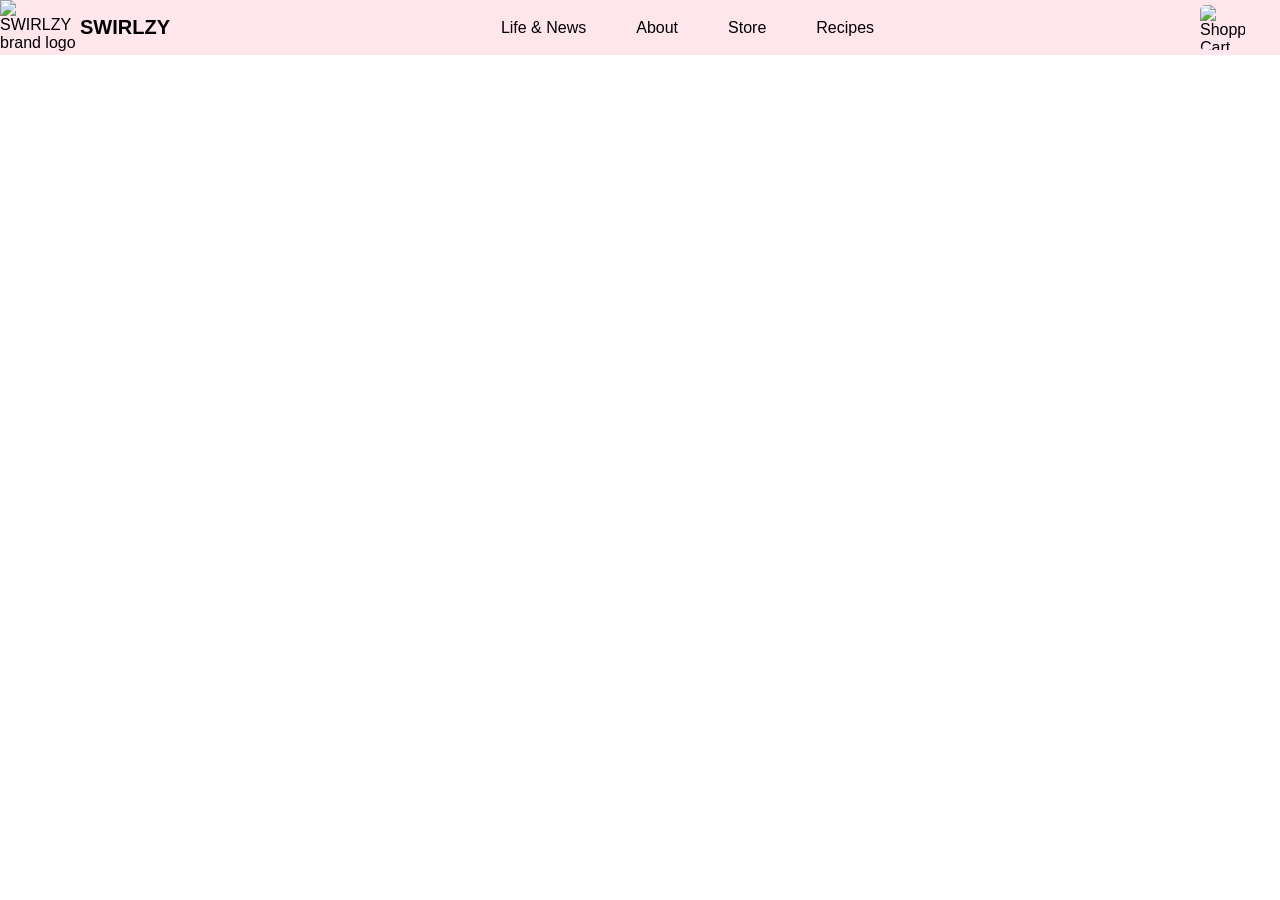
==== landing-page/index.html @ 2fc204a0 "Added some projects" ====
<!doctype html>
<html lang="en">
  <head>
    <meta charset="UTF-8" />
    <meta name="viewport" content="width=device-width, initial-scale=1.0" />
    <link rel="stylesheet" href="styles.css" />
    <title>Landing Page</title>
  </head>
  <body>
    <!-- Header -->
    <div class="header">
      <div class="brand">
        <img
          src="/images/logo.png"
          alt="SWIRLZY brand logo"
          class="brand-logo"
        />
        <h1 class="brand-text">SWIRLZY</h1>
      </div>
      <div class="nav-items-div">
        <ul class="nav-items">
          <li><a href="#">Life & News</a></li>
          <li><a href="#">About</a></li>
          <li><a href="#">Store</a></li>
          <li><a href="#">Recipes</a></li>
        </ul>
      </div>
      <div class="cart-div">
        <img src="/images/cart.png" alt="Shopping Cart" class="cart" />
      </div>
    </div>

    <!-- Body -->
    <div class="main"></div>

    <!-- Footer -->
    <div class="footer"></div>
  </body>
</html>
---- landing-page/styles.css ----
* {
  margin: 0;
  padding: 0;
}

body {
  font-family: Verdana, Geneva, Tahoma, sans-serif;
}

/* HEADER */

.header {
  display: flex;
  background: #ffe5ec;
  justify-content: space-around;
}

.brand {
  display: flex;
  width: 20%;
}
.brand-logo {
  width: 80px;
}
.brand-text {
  margin: auto 0;
  font-size: 20px;
}

.nav-items-div {
  display: flex;
  width: 70%;
  justify-content: center;
}
.nav-items {
  display: flex;
  flex-direction: row;
  gap: 50px;
  margin: auto 0;
  list-style-type: none;
  a {
    color: inherit;
    text-decoration: none;
  }
}

.cart-div {
  display: flex;
  justify-content: right;
  padding-right: 30px;
  width: 10%;
}
.cart {
  border-radius: 10px;
  padding: 5px;
  margin: auto 0;
  width: 45px;
  height: 45px;
}

/* BODY */

/* FOOTER */
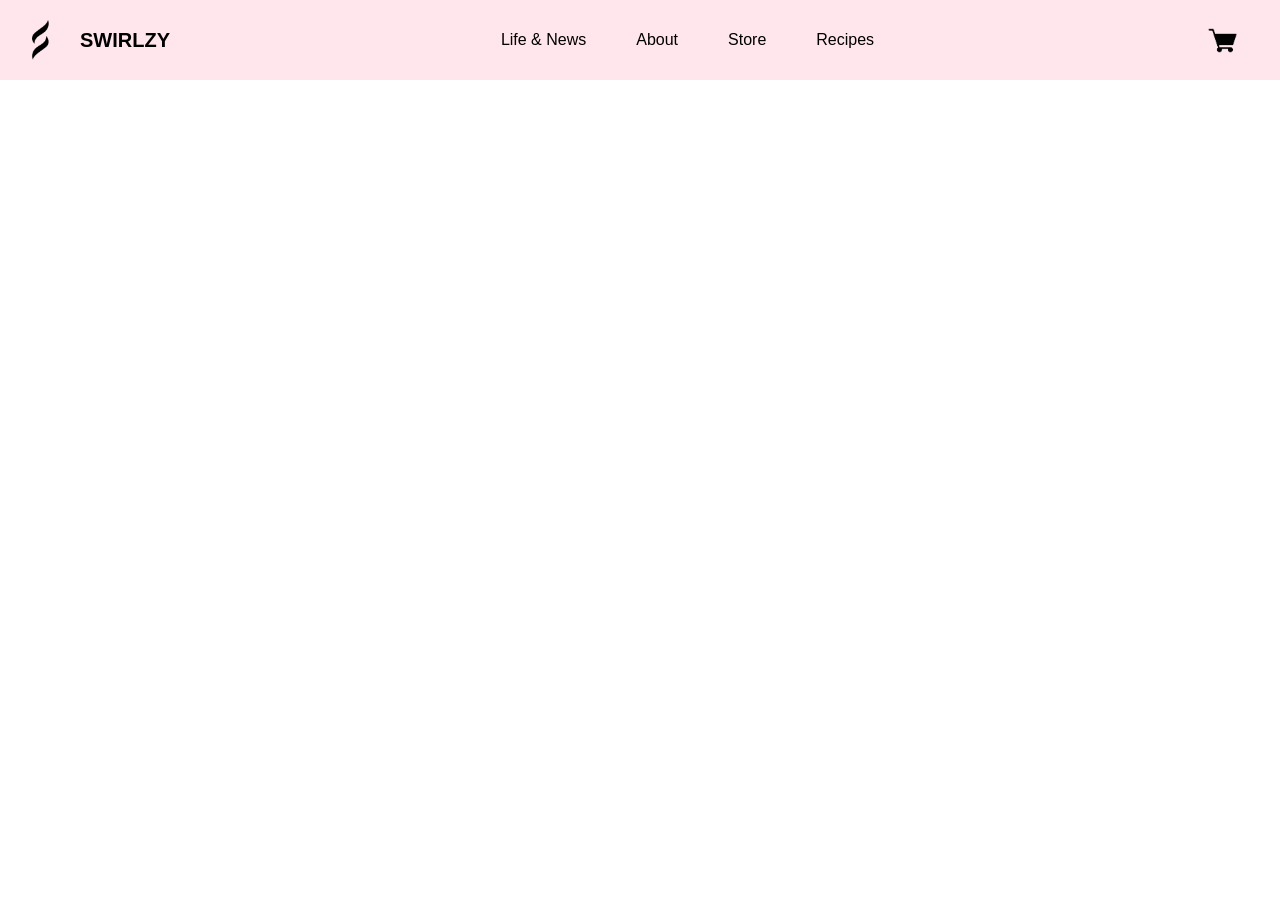
==== commit 4dc1914d: "Google Homepage created" ====
--- a/landing-page/index.html
+++ b/landing-page/index.html
@@ -11,7 +11,7 @@
     <div class="header">
       <div class="brand">
         <img
-          src="/images/logo.png"
+          src="./images/logo.png"
           alt="SWIRLZY brand logo"
           class="brand-logo"
         />
@@ -26,7 +26,7 @@
         </ul>
       </div>
       <div class="cart-div">
-        <img src="/images/cart.png" alt="Shopping Cart" class="cart" />
+        <img src="./images/cart.png" alt="Shopping Cart" class="cart" />
       </div>
     </div>
 
